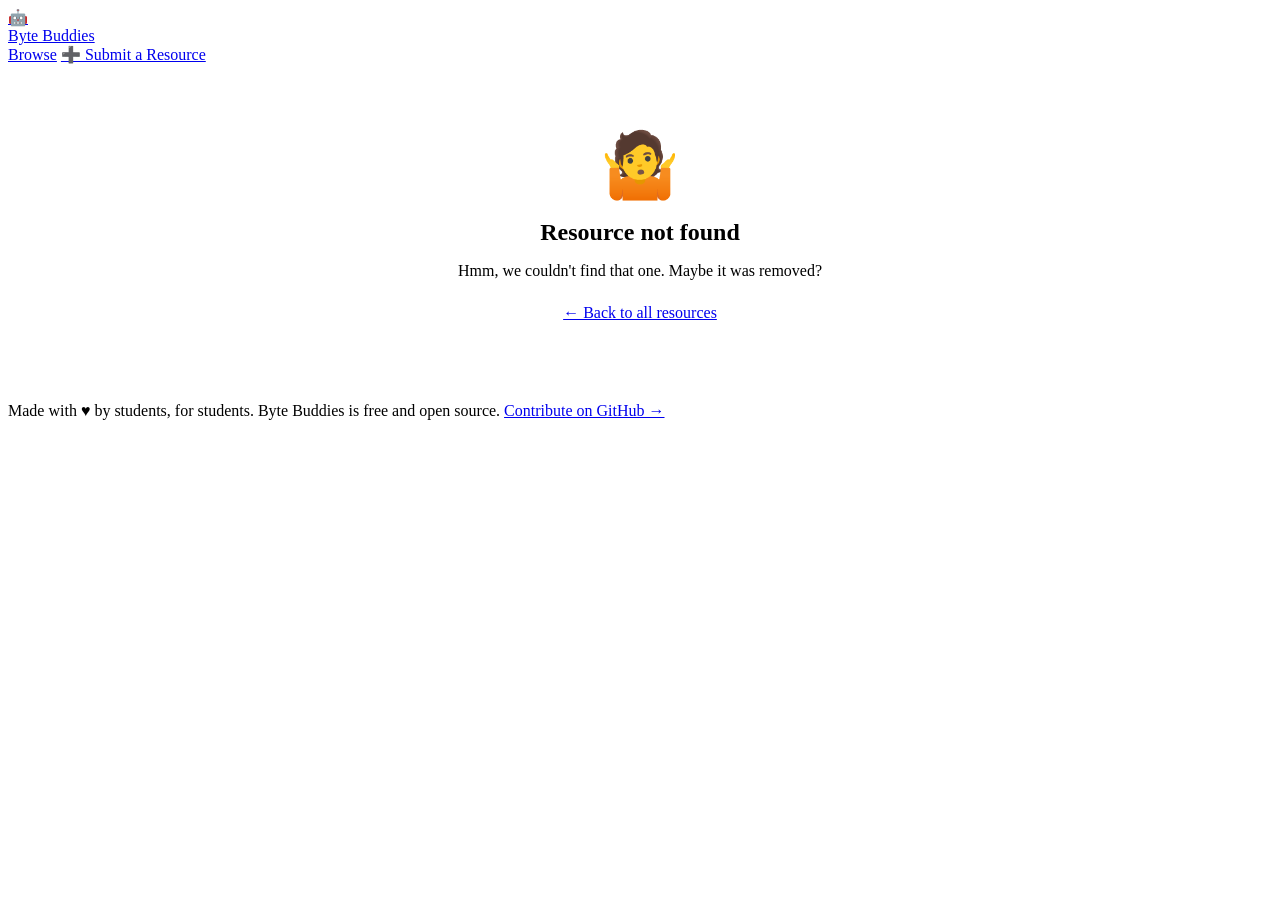
==== resource.html @ 86cb073c "Modifying Title and Contributor js tag Title -> Name Contributor_name -> nick_name" ====
<!DOCTYPE html>
<html lang="en">
<head>
  <meta charset="UTF-8" />
  <meta name="viewport" content="width=device-width, initial-scale=1.0" />
  <title>Resource — Byte Buddies</title>
  <meta name="description" content="View a free computer science resource from Byte Buddies." />
  <link rel="stylesheet" href="css/style.css" />
  <link rel="icon" type="image/svg+xml" href="data:image/svg+xml,<svg xmlns='http://www.w3.org/2000/svg' viewBox='0 0 100 100'><text y='.9em' font-size='90'>🤖</text></svg>" />
</head>
<body>

<!-- ── Nav ──────────────────────────────────────────────── -->
<nav class="nav">
  <a href="index.html" class="nav-logo">
    <div class="logo-icon">🤖</div>
    Byte Buddies
  </a>
  <div class="nav-links">
    <a href="index.html" class="nav-link">Browse</a>
    <a href="submit.html" class="nav-btn">➕ Submit a Resource</a>
  </div>
</nav>

<!-- ── Detail page ──────────────────────────────────────── -->
<main class="detail-page" id="detail-root">
  <!-- Populated by JS below -->
  <div id="loading" style="text-align:center; padding:4rem 0;">
    <div style="font-size:3rem; margin-bottom:1rem;">⏳</div>
    <p style="font-weight:700; color:var(--ink-light);">Loading resource…</p>
  </div>
</main>

<footer>
  <p>Made with <span class="footer-heart">♥</span> by students, for students. Byte Buddies is free and open source. 
  <a href="https://github.com/jessica-yauney/Byte-Buddies" target="_blank">Contribute on GitHub →</a></p>
</footer>

<script src="js/resources-data.js"></script>
<script>
  const params = new URLSearchParams(window.location.search);
  const id     = params.get("id");
  const root   = document.getElementById("detail-root");

  const resource = RESOURCES.find(r => r.id === id);

  if (!resource) {
    root.innerHTML = `
      <div style="text-align:center; padding:4rem 0;">
        <div style="font-size:4rem; margin-bottom:1rem;">🤷</div>
        <h1 style="font-family:var(--font-mono); font-size:1.5rem; margin-bottom:0.75rem;">Resource not found</h1>
        <p style="color:var(--ink-light); margin-bottom:1.5rem;">Hmm, we couldn't find that one. Maybe it was removed?</p>
        <a href="index.html" class="btn-primary">← Back to all resources</a>
      </div>`;
    document.title = "Not Found — Byte Buddies";
  } else {
    document.title = `${resource.name} — Byte Buddies`;

    const typeLabel = { video: "Video", pdf: "PDF", doc: "Document", link: "Link" }[resource.resource_type] || resource.resource_type;
    const typeIcon  = TYPE_ICONS[resource.resource_type] || "🔗";
    const fmtIcon   = FORMAT_ICONS[resource.format] || "📚";
    const fmtLabel  = FORMAT_LABELS[resource.format] || resource.format;
    const initials  = resource.nick_name.split(" ").map(n=>n[0]).join("").substring(0,2).toUpperCase();

    const tagsHTML = resource.tags.map(tag =>
      `<span class="tag" style="background:${getTagColor(tag)}">${tag}</span>`
    ).join("");

    let actionHTML;
    if (resource.resource_type === "video") {
      // Try to embed YouTube
      let videoId = null;
      try {
        const u = new URL(resource.url);
        if (u.hostname.includes("youtube.com")) videoId = u.searchParams.get("v");
        else if (u.hostname.includes("youtu.be")) videoId = u.pathname.slice(1);
      } catch(e){}

      if (videoId) {
        actionHTML = `
          <div style="border:3px solid var(--ink); border-radius:var(--radius); overflow:hidden; box-shadow:var(--shadow); margin-bottom:1.5rem;">
            <iframe width="100%" height="400" src="https://www.youtube.com/embed/${videoId}"
              title="${resource.name}" frameborder="0"
              allow="accelerometer; autoplay; clipboard-write; encrypted-media; gyroscope; picture-in-picture"
              allowfullscreen style="display:block;"></iframe>
          </div>
          <div class="detail-action">
            <a href="${resource.url}" target="_blank" rel="noopener" class="btn-primary">▶️ Open on YouTube →</a>
          </div>`;
      } else {
        actionHTML = `<div class="detail-action"><a href="${resource.url}" target="_blank" rel="noopener" class="btn-primary">▶️ Watch Video →</a></div>`;
      }
    } else if (resource.resource_type === "pdf" || resource.resource_type === "doc") {
      actionHTML = `<div class="detail-action"><a href="${resource.url}" download class="btn-primary">⬇️ Download ${typeLabel} →</a></div>`;
    } else {
      actionHTML = `<div class="detail-action"><a href="${resource.url}" target="_blank" rel="noopener" class="btn-primary">🔗 Open Resource →</a></div>`;
    }

    root.innerHTML = `
      <a href="index.html" class="detail-back">← Back to all resources</a>

      <div class="detail-card">
        <div class="detail-header">
          <div class="detail-badges">
            <span class="card-format-badge format-${resource.format}">${fmtIcon} ${fmtLabel}</span>
            <span class="card-format-badge" style="background:#f0f0f0;">${typeIcon} ${typeLabel}</span>
            <span class="grade-badge">${resource.grade_level}</span>
          </div>
          <h1 class="detail-title">${resource.name}</h1>
          <div class="detail-meta">
            <div class="detail-meta-item">
              <span>📅</span>
              <span>${new Date(resource.date_added).toLocaleDateString("en-US", {month:"long",day:"numeric"})}</span>
            </div>
          </div>
        </div>

        <div class="detail-body">
          <p class="detail-description">${resource.description}</p>

          <div class="detail-tags">${tagsHTML}</div>

          <div class="detail-contributor">
            <div class="contributor-avatar-lg">${initials}</div>
            <div>
              <div style="font-weight:800; font-size:0.95rem;">${resource.nick_name}</div>
              <div style="font-size:0.82rem; color:var(--ink-light); font-weight:600;">High School Contributor</div>
            </div>
          </div>

          ${actionHTML}
        </div>
      </div>

      <!-- More from same format -->
      <div style="margin-top:3rem;">
        <h2 class="section-title">📚 More resources like this</h2>
        <div id="similar-grid" style="display:grid; grid-template-columns: repeat(auto-fill, minmax(280px, 1fr)); gap:1.25rem; margin-top:1rem;"></div>
      </div>
    `;

    // Build similar resources
    const similar = RESOURCES.filter(r =>
      r.id !== resource.id && (
        r.format === resource.format ||
        r.tags.some(t => resource.tags.includes(t))
      )
    ).slice(0, 3);

    const sg = document.getElementById("similar-grid");
    similar.forEach(r => {
      const card = document.createElement("a");
      card.href = `resource.html?id=${r.id}`;
      card.className = "resource-card";
      card.style.textDecoration = "none";
      card.innerHTML = `
        <div class="card-header">
          <span class="card-format-badge format-${r.format}">${FORMAT_ICONS[r.format]} ${FORMAT_LABELS[r.format]}</span>
          <span class="card-type-icon">${TYPE_ICONS[r.resource_type]}</span>
        </div>
        <h3 class="card-title">${r.name}</h3>
        <p class="card-description">${r.description}</p>
        <div class="card-tags">${r.tags.slice(0,3).map(t=>`<span class="tag" style="background:${getTagColor(t)}">${t}</span>`).join("")}</div>
        <div class="card-footer">
          <div class="contributor">
            <span class="contributor-avatar">${r.nick_name.split(" ").map(n=>n[0]).join("").substring(0,2)}</span>
            <span class="contributor-name">${r.nick_name}</span>
          </div>
          <span class="grade-badge">${r.grade_level}</span>
        </div>
      `;
      sg.appendChild(card);
    });

    if (similar.length === 0) {
      sg.innerHTML = `<p style="color:var(--ink-light); font-weight:600; grid-column:1/-1;">More resources coming soon!</p>`;
    }
  }
</script>
</body>
</html>
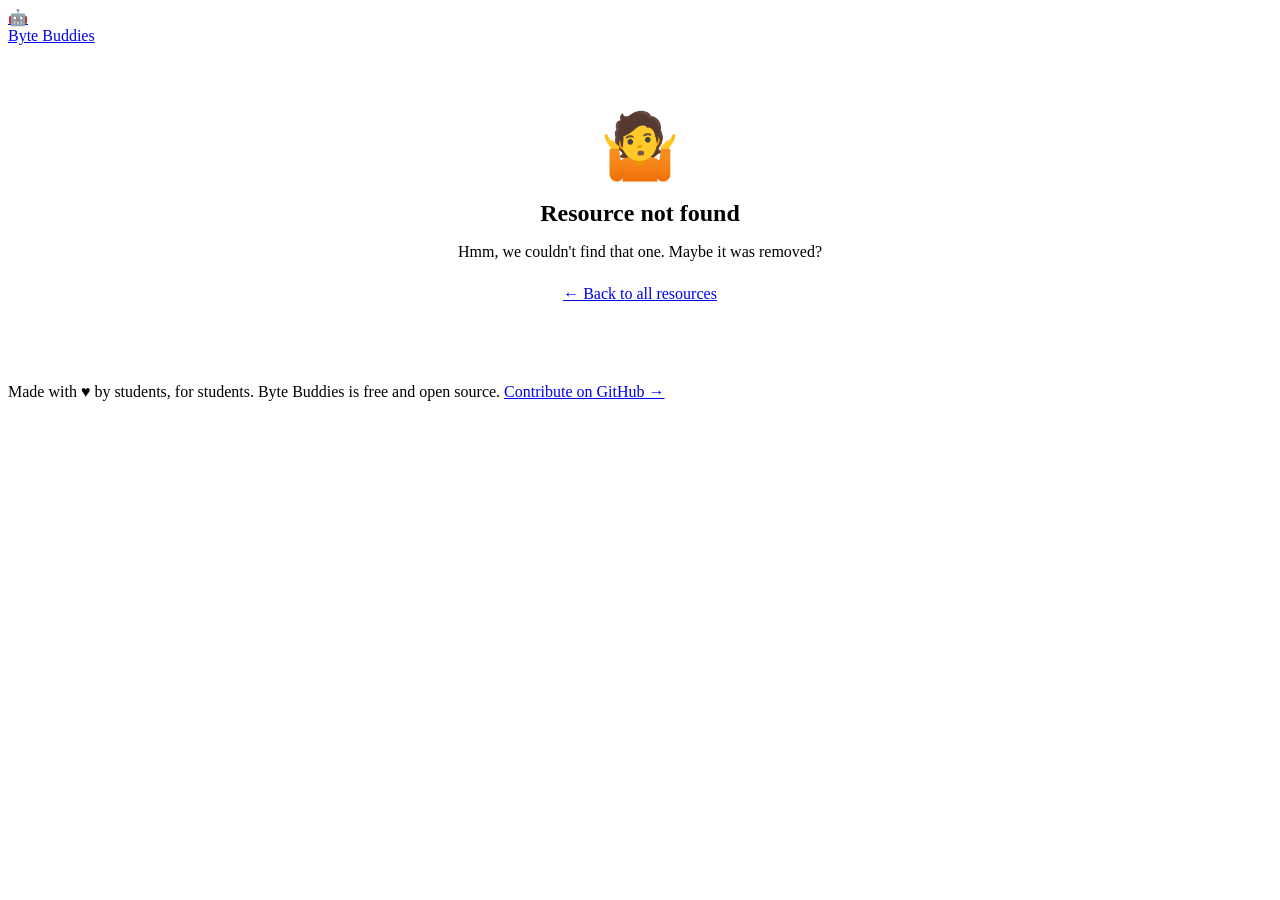
==== commit da12e588: "Front end" ====
--- a/resource.html
+++ b/resource.html
@@ -16,10 +16,6 @@
     <div class="logo-icon">🤖</div>
     Byte Buddies
   </a>
-  <div class="nav-links">
-    <a href="index.html" class="nav-link">Browse</a>
-    <a href="submit.html" class="nav-btn">➕ Submit a Resource</a>
-  </div>
 </nav>
 
 <!-- ── Detail page ──────────────────────────────────────── -->
@@ -54,13 +50,13 @@
       </div>`;
     document.title = "Not Found — Byte Buddies";
   } else {
-    document.title = `${resource.name} — Byte Buddies`;
+    document.title = `${resource.title} — Byte Buddies`;
 
     const typeLabel = { video: "Video", pdf: "PDF", doc: "Document", link: "Link" }[resource.resource_type] || resource.resource_type;
     const typeIcon  = TYPE_ICONS[resource.resource_type] || "🔗";
     const fmtIcon   = FORMAT_ICONS[resource.format] || "📚";
     const fmtLabel  = FORMAT_LABELS[resource.format] || resource.format;
-    const initials  = resource.nick_name.split(" ").map(n=>n[0]).join("").substring(0,2).toUpperCase();
+    const initials  = resource.contributor_name.split(" ").map(n=>n[0]).join("").substring(0,2).toUpperCase();
 
     const tagsHTML = resource.tags.map(tag =>
       `<span class="tag" style="background:${getTagColor(tag)}">${tag}</span>`
@@ -80,7 +76,7 @@
         actionHTML = `
           <div style="border:3px solid var(--ink); border-radius:var(--radius); overflow:hidden; box-shadow:var(--shadow); margin-bottom:1.5rem;">
             <iframe width="100%" height="400" src="https://www.youtube.com/embed/${videoId}"
-              title="${resource.name}" frameborder="0"
+              title="${resource.title}" frameborder="0"
               allow="accelerometer; autoplay; clipboard-write; encrypted-media; gyroscope; picture-in-picture"
               allowfullscreen style="display:block;"></iframe>
           </div>
@@ -106,11 +102,11 @@
             <span class="card-format-badge" style="background:#f0f0f0;">${typeIcon} ${typeLabel}</span>
             <span class="grade-badge">${resource.grade_level}</span>
           </div>
-          <h1 class="detail-title">${resource.name}</h1>
+          <h1 class="detail-title">${resource.title}</h1>
           <div class="detail-meta">
             <div class="detail-meta-item">
               <span>📅</span>
-              <span>${new Date(resource.date_added).toLocaleDateString("en-US", {month:"long",day:"numeric"})}</span>
+              <span>${new Date(resource.date_added).toLocaleDateString("en-US", {year:"numeric",month:"long",day:"numeric"})}</span>
             </div>
           </div>
         </div>
@@ -123,7 +119,7 @@
           <div class="detail-contributor">
             <div class="contributor-avatar-lg">${initials}</div>
             <div>
-              <div style="font-weight:800; font-size:0.95rem;">${resource.nick_name}</div>
+              <div style="font-weight:800; font-size:0.95rem;">${resource.contributor_name}</div>
               <div style="font-size:0.82rem; color:var(--ink-light); font-weight:600;">High School Contributor</div>
             </div>
           </div>
@@ -158,13 +154,13 @@
           <span class="card-format-badge format-${r.format}">${FORMAT_ICONS[r.format]} ${FORMAT_LABELS[r.format]}</span>
           <span class="card-type-icon">${TYPE_ICONS[r.resource_type]}</span>
         </div>
-        <h3 class="card-title">${r.name}</h3>
+        <h3 class="card-title">${r.title}</h3>
         <p class="card-description">${r.description}</p>
         <div class="card-tags">${r.tags.slice(0,3).map(t=>`<span class="tag" style="background:${getTagColor(t)}">${t}</span>`).join("")}</div>
         <div class="card-footer">
           <div class="contributor">
-            <span class="contributor-avatar">${r.nick_name.split(" ").map(n=>n[0]).join("").substring(0,2)}</span>
-            <span class="contributor-name">${r.nick_name}</span>
+            <span class="contributor-avatar">${r.contributor_name.split(" ").map(n=>n[0]).join("").substring(0,2)}</span>
+            <span class="contributor-name">${r.contributor_name}</span>
           </div>
           <span class="grade-badge">${r.grade_level}</span>
         </div>
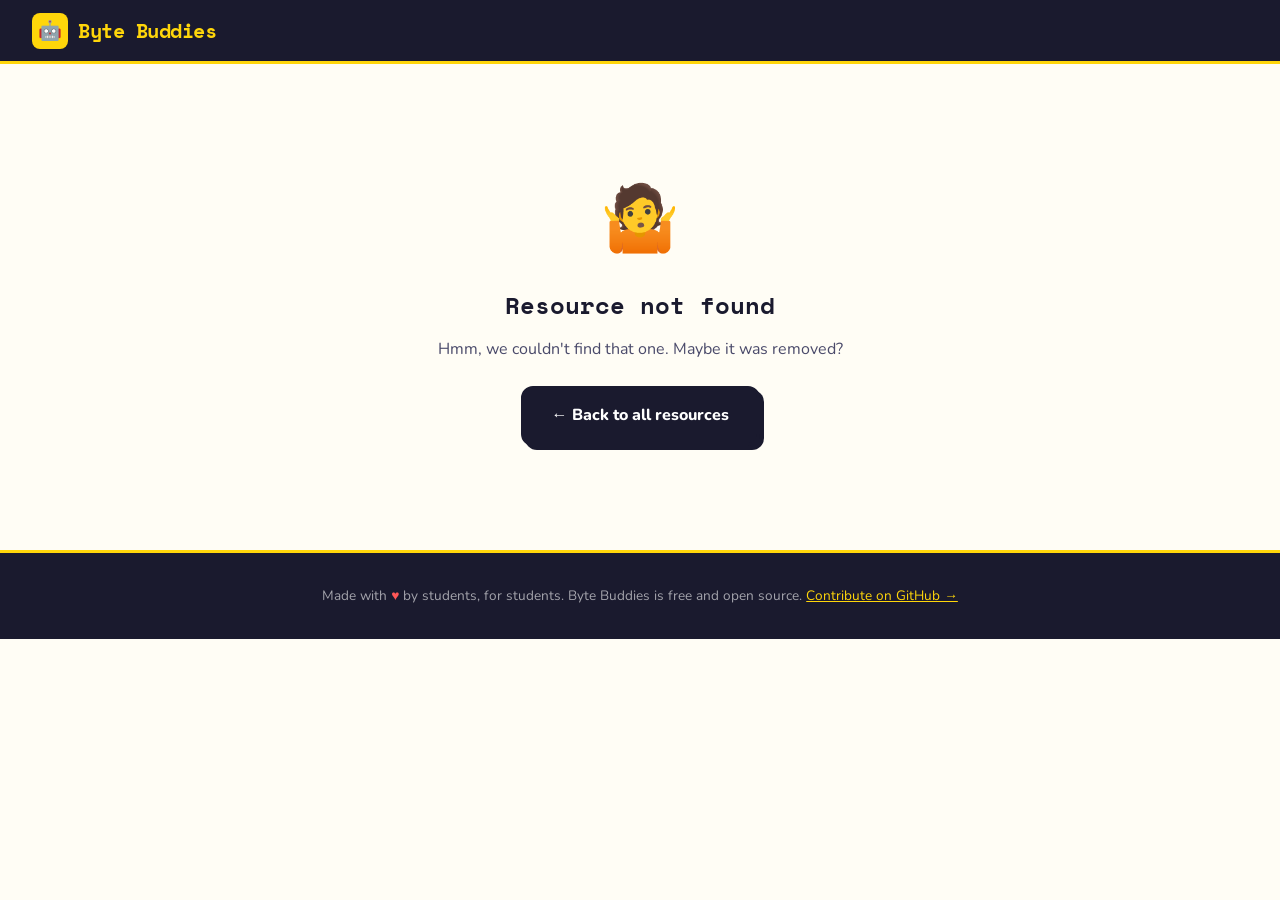
==== commit 9f0715c4: "Changed format to siblings" ====
--- a/resource.html
+++ b/resource.html
@@ -50,13 +50,13 @@
       </div>`;
     document.title = "Not Found — Byte Buddies";
   } else {
-    document.title = `${resource.title} — Byte Buddies`;
+    document.title = `${resource.name} — Byte Buddies`;
 
     const typeLabel = { video: "Video", pdf: "PDF", doc: "Document", link: "Link" }[resource.resource_type] || resource.resource_type;
     const typeIcon  = TYPE_ICONS[resource.resource_type] || "🔗";
-    const fmtIcon   = FORMAT_ICONS[resource.format] || "📚";
-    const fmtLabel  = FORMAT_LABELS[resource.format] || resource.format;
-    const initials  = resource.contributor_name.split(" ").map(n=>n[0]).join("").substring(0,2).toUpperCase();
+    const siblingIcon  = SIBLING_ICONS[resource.sibling] || "📚";
+    const siblingLabel = SIBLING_LABELS[resource.sibling] || resource.sibling;
+    const initials  = resource.nick_name.split(" ").map(n=>n[0]).join("").substring(0,2).toUpperCase();
 
     const tagsHTML = resource.tags.map(tag =>
       `<span class="tag" style="background:${getTagColor(tag)}">${tag}</span>`
@@ -76,7 +76,7 @@
         actionHTML = `
           <div style="border:3px solid var(--ink); border-radius:var(--radius); overflow:hidden; box-shadow:var(--shadow); margin-bottom:1.5rem;">
             <iframe width="100%" height="400" src="https://www.youtube.com/embed/${videoId}"
-              title="${resource.title}" frameborder="0"
+              title="${resource.name}" frameborder="0"
               allow="accelerometer; autoplay; clipboard-write; encrypted-media; gyroscope; picture-in-picture"
               allowfullscreen style="display:block;"></iframe>
           </div>
@@ -98,29 +98,40 @@
       <div class="detail-card">
         <div class="detail-header">
           <div class="detail-badges">
-            <span class="card-format-badge format-${resource.format}">${fmtIcon} ${fmtLabel}</span>
-            <span class="card-format-badge" style="background:#f0f0f0;">${typeIcon} ${typeLabel}</span>
+            <span class="card-sibling-badge sibling-${resource.sibling}">${siblingIcon} ${siblingLabel}</span>
+            <span class="card-type-badge" style="background:#f0f0f0;">${typeIcon} ${typeLabel}</span>
             <span class="grade-badge">${resource.grade_level}</span>
           </div>
-          <h1 class="detail-title">${resource.title}</h1>
+          <h1 class="detail-title">${resource.name}</h1>
           <div class="detail-meta">
             <div class="detail-meta-item">
               <span>📅</span>
-              <span>${new Date(resource.date_added).toLocaleDateString("en-US", {year:"numeric",month:"long",day:"numeric"})}</span>
+              <span>${new Date(resource.birth_date).toLocaleDateString("en-US", {month:"long",day:"numeric"})}</span>
             </div>
           </div>
         </div>
 
         <div class="detail-body">
-          <p class="detail-description">${resource.description}</p>
+          <p class="detail-description">${resource.fun_facts}</p>
 
           <div class="detail-tags">${tagsHTML}</div>
 
           <div class="detail-contributor">
             <div class="contributor-avatar-lg">${initials}</div>
             <div>
-              <div style="font-weight:800; font-size:0.95rem;">${resource.contributor_name}</div>
-              <div style="font-size:0.82rem; color:var(--ink-light); font-weight:600;">High School Contributor</div>
+              <div style="font-weight:800; font-size:0.95rem;">${resource.nick_name}</div>
+              <div style="font-size:0.82rem; color:var(--ink-light); font-weight:600;" id = "major-college">Future ${resource.major} Major @ ${resource.college}</div>
+              <!--
+                <script>
+                
+                const div = document.getElementById("major-college");
+                if (${resource.grade_level} === "Teacher") {
+                  div.innerHTML = "${resource.major} Major @ ${resource.college}";
+                } else {
+                  div.innerHTML = "Future ${resource.major} Major @ ${resource.college}";
+                }
+                </script>
+              -->
             </div>
           </div>
 
@@ -128,7 +139,7 @@
         </div>
       </div>
 
-      <!-- More from same format -->
+      <!-- More from same sibling -->
       <div style="margin-top:3rem;">
         <h2 class="section-title">📚 More resources like this</h2>
         <div id="similar-grid" style="display:grid; grid-template-columns: repeat(auto-fill, minmax(280px, 1fr)); gap:1.25rem; margin-top:1rem;"></div>
@@ -138,7 +149,7 @@
     // Build similar resources
     const similar = RESOURCES.filter(r =>
       r.id !== resource.id && (
-        r.format === resource.format ||
+        r.sibling === resource.sibling ||
         r.tags.some(t => resource.tags.includes(t))
       )
     ).slice(0, 3);
@@ -151,16 +162,16 @@
       card.style.textDecoration = "none";
       card.innerHTML = `
         <div class="card-header">
-          <span class="card-format-badge format-${r.format}">${FORMAT_ICONS[r.format]} ${FORMAT_LABELS[r.format]}</span>
+          <span class="card-sibling-badge sibling-${r.sibling}">${SIBLING_ICONS[r.sibling]} ${SIBLING_LABELS[r.sibling]}</span>
           <span class="card-type-icon">${TYPE_ICONS[r.resource_type]}</span>
         </div>
-        <h3 class="card-title">${r.title}</h3>
-        <p class="card-description">${r.description}</p>
+        <h3 class="card-title">${r.name}</h3>
+        <p class="card-description">${r.fun_facts}</p>
         <div class="card-tags">${r.tags.slice(0,3).map(t=>`<span class="tag" style="background:${getTagColor(t)}">${t}</span>`).join("")}</div>
         <div class="card-footer">
           <div class="contributor">
-            <span class="contributor-avatar">${r.contributor_name.split(" ").map(n=>n[0]).join("").substring(0,2)}</span>
-            <span class="contributor-name">${r.contributor_name}</span>
+            <span class="contributor-avatar">${r.nick_name.split(" ").map(n=>n[0]).join("").substring(0,2)}</span>
+            <span class="contributor-name">${r.nick_name}</span>
           </div>
           <span class="grade-badge">${r.grade_level}</span>
         </div>
--- a/css/style.css
+++ b/css/style.css
@@ -0,0 +1,888 @@
+/* ============================================================
+   Byte Buddies — Stylesheet
+   Aesthetic: Playful retro-tech with chunky shapes, bold colors
+   and pixel-inspired accents — fun for kids, cool for teens
+============================================================ */
+
+@import url('https://fonts.googleapis.com/css2?family=Nunito:wght@400;600;700;800;900&family=Space+Mono:wght@400;700&display=swap');
+
+/* ── Variables ───────────────────────────────────────────── */
+:root {
+  --bg:          #FFFDF5;
+  --bg2:         #FFF8E7;
+  --ink:         #1A1A2E;
+  --ink-light:   #4A4A6A;
+  --accent1:     #FF5757;   /* coral-red */
+  --accent2:     #FFD60A;   /* electric yellow */
+  --accent3:     #2EC4B6;   /* teal */
+  --accent4:     #9B5DE5;   /* purple */
+  --accent5:     #00BBF9;   /* sky blue */
+  --card-bg:     #FFFFFF;
+  --border:      #1A1A2E;
+  --shadow:      4px 4px 0px #1A1A2E;
+  --shadow-lg:   6px 6px 0px #1A1A2E;
+  --shadow-hover:8px 8px 0px #1A1A2E;
+  --radius:      12px;
+  --radius-lg:   20px;
+  --font-body:   'Nunito', sans-serif;
+  --font-mono:   'Space Mono', monospace;
+}
+
+/* ── Reset ───────────────────────────────────────────────── */
+*, *::before, *::after { box-sizing: border-box; margin: 0; padding: 0; }
+html { scroll-behavior: smooth; }
+body {
+  font-family: var(--font-body);
+  background: var(--bg);
+  color: var(--ink);
+  line-height: 1.6;
+  overflow-x: hidden;
+}
+
+/* ── Scrollbar ───────────────────────────────────────────── */
+::-webkit-scrollbar { width: 10px; }
+::-webkit-scrollbar-track { background: var(--bg2); }
+::-webkit-scrollbar-thumb { background: var(--ink); border-radius: 999px; border: 2px solid var(--bg2); }
+
+/* ── Nav ─────────────────────────────────────────────────── */
+.nav {
+  position: sticky;
+  top: 0;
+  z-index: 100;
+  background: var(--ink);
+  border-bottom: 3px solid var(--accent2);
+  padding: 0 2rem;
+  display: flex;
+  align-items: center;
+  justify-content: space-between;
+  height: 64px;
+}
+
+.nav-logo {
+  display: flex;
+  align-items: center;
+  gap: 10px;
+  text-decoration: none;
+  color: var(--accent2);
+  font-family: var(--font-mono);
+  font-weight: 700;
+  font-size: 1.25rem;
+  letter-spacing: -0.5px;
+}
+
+.nav-logo .logo-icon {
+  width: 36px;
+  height: 36px;
+  background: var(--accent2);
+  border-radius: 8px;
+  display: flex;
+  align-items: center;
+  justify-content: center;
+  font-size: 1.2rem;
+  flex-shrink: 0;
+}
+
+.nav-links {
+  display: flex;
+  align-items: center;
+  gap: 0.5rem;
+}
+
+.nav-link {
+  color: #ffffff99;
+  text-decoration: none;
+  font-weight: 700;
+  font-size: 0.9rem;
+  padding: 6px 14px;
+  border-radius: 8px;
+  transition: all 0.15s;
+  letter-spacing: 0.2px;
+}
+
+.nav-link:hover, .nav-link.active { color: var(--accent2); background: #ffffff15; }
+
+.nav-btn {
+  background: var(--accent1);
+  color: white;
+  text-decoration: none;
+  font-weight: 800;
+  font-size: 0.85rem;
+  padding: 8px 18px;
+  border-radius: 8px;
+  border: 2px solid #ffffff30;
+  transition: all 0.15s;
+  letter-spacing: 0.2px;
+}
+
+.nav-btn:hover { background: #FF3333; transform: translateY(-1px); }
+
+/* ── Hero ────────────────────────────────────────────────── */
+.hero {
+  background: var(--ink);
+  color: white;
+  padding: 5rem 2rem 4rem;
+  text-align: center;
+  position: relative;
+  overflow: hidden;
+}
+
+.hero::before {
+  content: "";
+  position: absolute;
+  inset: 0;
+  background:
+    radial-gradient(circle at 20% 50%, #9B5DE520 0%, transparent 50%),
+    radial-gradient(circle at 80% 20%, #2EC4B620 0%, transparent 50%),
+    radial-gradient(circle at 60% 80%, #FF575720 0%, transparent 40%);
+}
+
+.hero-eyebrow {
+  display: inline-flex;
+  align-items: center;
+  gap: 8px;
+  background: #ffffff15;
+  border: 1px solid #ffffff30;
+  color: var(--accent2);
+  font-family: var(--font-mono);
+  font-size: 0.8rem;
+  font-weight: 700;
+  padding: 5px 14px;
+  border-radius: 999px;
+  margin-bottom: 1.5rem;
+  letter-spacing: 1px;
+  text-transform: uppercase;
+  position: relative;
+}
+
+.hero-title {
+  font-family: var(--font-mono);
+  font-size: clamp(2.5rem, 7vw, 5rem);
+  font-weight: 700;
+  line-height: 1.1;
+  margin-bottom: 1.5rem;
+  position: relative;
+  opacity: 0;
+  transform: translateY(20px);
+  transition: all 0.6s cubic-bezier(0.175, 0.885, 0.32, 1.275);
+}
+
+.hero-title.loaded {
+  opacity: 1;
+  transform: translateY(0);
+}
+
+.hero-title .highlight {
+  color: var(--accent2);
+  position: relative;
+}
+
+.hero-desc {
+  font-size: 1.15rem;
+  color: #ffffffCC;
+  max-width: 560px;
+  margin: 0 auto 2.5rem;
+  font-weight: 600;
+  position: relative;
+}
+
+.hero-stats {
+  display: flex;
+  gap: 2rem;
+  justify-content: center;
+  flex-wrap: wrap;
+  position: relative;
+}
+
+.hero-stat {
+  display: flex;
+  flex-direction: column;
+  align-items: center;
+}
+
+.hero-stat .num {
+  font-family: var(--font-mono);
+  font-size: 2rem;
+  font-weight: 700;
+  color: var(--accent2);
+}
+
+.hero-stat .label {
+  font-size: 0.8rem;
+  color: #ffffff99;
+  font-weight: 700;
+  letter-spacing: 0.5px;
+  text-transform: uppercase;
+}
+
+/* ── Floating shapes ─────────────────────────────────────── */
+.hero-shapes {
+  position: absolute;
+  inset: 0;
+  pointer-events: none;
+  overflow: hidden;
+}
+
+.shape {
+  position: absolute;
+  border-radius: 4px;
+  opacity: 0.12;
+  animation: float 6s ease-in-out infinite;
+}
+.shape:nth-child(1) { width:60px; height:60px; background:var(--accent3); top:15%; left:5%; animation-delay:0s; }
+.shape:nth-child(2) { width:40px; height:40px; background:var(--accent1); top:60%; left:8%; animation-delay:-2s; border-radius: 50%; }
+.shape:nth-child(3) { width:80px; height:80px; background:var(--accent4); top:20%; right:6%; animation-delay:-4s; transform: rotate(30deg); }
+.shape:nth-child(4) { width:50px; height:50px; background:var(--accent2); top:70%; right:10%; animation-delay:-1s; }
+.shape:nth-child(5) { width:30px; height:30px; background:var(--accent5); top:40%; right:3%; animation-delay:-3s; border-radius:50%; }
+
+@keyframes float {
+  0%, 100% { transform: translateY(0) rotate(0deg); }
+  50% { transform: translateY(-18px) rotate(5deg); }
+}
+
+/* ── Search section ──────────────────────────────────────── */
+.search-section {
+  background: var(--bg2);
+  border-bottom: 3px solid var(--ink);
+  padding: 2rem;
+  position: sticky;
+  top: 64px;
+  z-index: 50;
+}
+
+.search-wrapper {
+  max-width: 760px;
+  margin: 0 auto;
+  position: relative;
+}
+
+.search-input-wrap {
+  position: relative;
+  display: flex;
+  align-items: center;
+}
+
+.search-icon {
+  position: absolute;
+  left: 18px;
+  font-size: 1.2rem;
+  z-index: 1;
+  pointer-events: none;
+}
+
+#search-input {
+  width: 100%;
+  padding: 16px 52px 16px 52px;
+  font-family: var(--font-body);
+  font-size: 1.05rem;
+  font-weight: 700;
+  background: white;
+  border: 3px solid var(--ink);
+  border-radius: var(--radius);
+  box-shadow: var(--shadow);
+  outline: none;
+  transition: box-shadow 0.15s, transform 0.15s;
+  color: var(--ink);
+}
+
+#search-input:focus {
+  box-shadow: var(--shadow-hover);
+  transform: translate(-2px, -2px);
+}
+
+#search-input::placeholder { color: #AAA; font-weight: 600; }
+
+#clear-search {
+  position: absolute;
+  right: 16px;
+  background: var(--ink);
+  color: white;
+  border: none;
+  width: 28px;
+  height: 28px;
+  border-radius: 50%;
+  cursor: pointer;
+  display: none;
+  align-items: center;
+  justify-content: center;
+  font-size: 0.9rem;
+  font-weight: 800;
+  transition: background 0.1s;
+}
+#clear-search:hover { background: var(--accent1); }
+
+/* ── Filter section ──────────────────────────────────────── */
+.filter-section {
+  padding: 1.5rem 2rem;
+  border-bottom: 2px solid #1A1A2E20;
+  background: var(--bg);
+  max-width: 1400px;
+  margin: 0 auto;
+}
+
+.filter-row {
+  display: flex;
+  flex-wrap: wrap;
+  align-items: flex-start;
+  gap: 1rem;
+  margin-bottom: 0.75rem;
+}
+
+.filter-row:last-child { margin-bottom: 0; }
+
+.filter-label {
+  font-family: var(--font-mono);
+  font-size: 0.75rem;
+  font-weight: 700;
+  color: var(--ink-light);
+  text-transform: uppercase;
+  letter-spacing: 1px;
+  margin-top: 6px;
+  white-space: nowrap;
+  min-width: 60px;
+}
+
+.filter-chips {
+  display: flex;
+  flex-wrap: wrap;
+  gap: 8px;
+}
+
+.filter-chip-btn {
+  background: white;
+  border: 2px solid var(--ink);
+  color: var(--ink);
+  font-family: var(--font-body);
+  font-weight: 700;
+  font-size: 0.8rem;
+  padding: 5px 14px;
+  border-radius: 999px;
+  cursor: pointer;
+  box-shadow: 2px 2px 0 var(--ink);
+  transition: all 0.1s;
+}
+
+.filter-chip-btn:hover {
+  transform: translate(-1px, -1px);
+  box-shadow: 3px 3px 0 var(--ink);
+}
+
+.filter-chip-btn.active {
+  background: var(--ink);
+  color: white;
+  transform: translate(-1px, -1px);
+  box-shadow: 3px 3px 0 var(--accent2);
+}
+
+.sibling-btn.active[data-sibling="only-child"] { background: var(--accent4); }
+.sibling-btn.active[data-sibling="youngest"]   { background: var(--accent3); }
+.sibling-btn.active[data-sibling="middle"]     { background: var(--accent1); }
+.sibling-btn.active[data-sibling="oldest"]     { background: var(--accent5); }
+.type-btn.active   { background: var(--accent5); }
+.grade-btn.active  { background: var(--accent2); color: var(--ink); }
+
+#filter-tags {
+  display: flex;
+  flex-wrap: wrap;
+  gap: 6px;
+}
+
+.tag-filter-btn {
+  background: var(--tag-bg, #eee);
+  border: 2px solid var(--ink);
+  color: var(--ink);
+  font-family: var(--font-body);
+  font-weight: 700;
+  font-size: 0.75rem;
+  padding: 4px 12px;
+  border-radius: 999px;
+  cursor: pointer;
+  box-shadow: 2px 2px 0 var(--ink);
+  transition: all 0.1s;
+  opacity: 0.7;
+}
+
+.tag-filter-btn:hover { opacity: 1; transform: translate(-1px, -1px); box-shadow: 3px 3px 0 var(--ink); }
+.tag-filter-btn.active { opacity: 1; transform: translate(-1px, -1px); box-shadow: 3px 3px 0 var(--ink); filter: brightness(0.9); }
+
+.filter-meta-row {
+  display: flex;
+  justify-content: space-between;
+  align-items: center;
+  max-width: 1400px;
+  margin: 0.75rem auto 0;
+  padding: 0 2rem;
+  flex-wrap: wrap;
+  gap: 0.5rem;
+}
+
+#results-count {
+  font-family: var(--font-mono);
+  font-size: 0.85rem;
+  color: var(--ink-light);
+  font-weight: 700;
+}
+
+#clear-all-filters {
+  background: none;
+  border: none;
+  color: var(--accent1);
+  font-family: var(--font-body);
+  font-weight: 700;
+  font-size: 0.85rem;
+  cursor: pointer;
+  text-decoration: underline;
+  padding: 0;
+}
+#clear-all-filters:hover { color: #cc0000; }
+
+/* ── Results grid ────────────────────────────────────────── */
+.results-section {
+  max-width: 1400px;
+  margin: 0 auto;
+  padding: 2rem;
+}
+
+#results-grid {
+  display: grid;
+  grid-template-columns: repeat(auto-fill, minmax(300px, 1fr));
+  gap: 1.5rem;
+}
+
+/* ── Resource card ───────────────────────────────────────── */
+.resource-card {
+  background: var(--card-bg);
+  border: 3px solid var(--ink);
+  border-radius: var(--radius-lg);
+  padding: 1.5rem;
+  box-shadow: var(--shadow-lg);
+  cursor: pointer;
+  transition: transform 0.15s, box-shadow 0.15s;
+  position: relative;
+  display: flex;
+  flex-direction: column;
+  gap: 0.75rem;
+  animation: cardIn 0.4s ease both;
+}
+
+@keyframes cardIn {
+  from { opacity: 0; transform: translateY(16px); }
+  to   { opacity: 1; transform: translateY(0); }
+}
+
+.resource-card:hover {
+  transform: translate(-3px, -3px);
+  box-shadow: var(--shadow-hover);
+}
+
+.card-header {
+  display: flex;
+  justify-content: space-between;
+  align-items: center;
+}
+
+.card-sibling-badge,
+.card-type-badge {
+  font-size: 0.75rem;
+  font-weight: 800;
+  padding: 4px 10px;
+  border-radius: 999px;
+  border: 2px solid var(--ink);
+  text-transform: uppercase;
+  letter-spacing: 0.5px;
+}
+
+.sibling-only-child { background: #E8D5FF; }
+.sibling-youngest   { background: #CCFFF8; }
+.sibling-middle     { background: #FFDFDF; }
+.sibling-oldest     { background: #FFF0B3; }
+
+.card-type-icon { font-size: 1.4rem; }
+
+.card-title {
+  font-size: 1rem;
+  font-weight: 800;
+  line-height: 1.3;
+  color: var(--ink);
+  flex: 0;
+}
+
+.card-description {
+  font-size: 0.88rem;
+  color: var(--ink-light);
+  line-height: 1.55;
+  display: -webkit-box;
+  -webkit-line-clamp: 3;
+  -webkit-box-orient: vertical;
+  overflow: hidden;
+  flex: 1;
+}
+
+.card-tags {
+  display: flex;
+  flex-wrap: wrap;
+  gap: 5px;
+}
+
+.tag {
+  font-size: 0.72rem;
+  font-weight: 700;
+  padding: 3px 9px;
+  border-radius: 999px;
+  border: 1.5px solid var(--ink);
+  color: var(--ink);
+}
+
+.card-footer {
+  display: flex;
+  align-items: center;
+  justify-content: space-between;
+  padding-top: 0.5rem;
+  border-top: 2px solid #f0f0f0;
+}
+
+.contributor {
+  display: flex;
+  align-items: center;
+  gap: 8px;
+}
+
+.contributor-avatar {
+  width: 30px;
+  height: 30px;
+  background: var(--ink);
+  color: var(--accent2);
+  border-radius: 50%;
+  display: flex;
+  align-items: center;
+  justify-content: center;
+  font-family: var(--font-mono);
+  font-size: 0.65rem;
+  font-weight: 700;
+  flex-shrink: 0;
+}
+
+.contributor-name {
+  font-size: 0.8rem;
+  font-weight: 700;
+  color: var(--ink-light);
+}
+
+.grade-badge {
+  background: var(--accent2);
+  color: var(--ink);
+  font-size: 0.72rem;
+  font-weight: 800;
+  padding: 3px 10px;
+  border-radius: 999px;
+  border: 2px solid var(--ink);
+}
+
+.card-link {
+  display: flex;
+  align-items: center;
+  justify-content: center;
+  background: var(--ink);
+  color: white;
+  text-decoration: none;
+  font-weight: 800;
+  font-size: 0.85rem;
+  padding: 10px;
+  border-radius: var(--radius);
+  transition: background 0.15s;
+  margin-top: 0.25rem;
+}
+
+.card-link:hover { background: var(--accent1); }
+
+/* ── No results ──────────────────────────────────────────── */
+#no-results {
+  display: none;
+  flex-direction: column;
+  align-items: center;
+  padding: 4rem 2rem;
+  text-align: center;
+  gap: 1rem;
+}
+
+.no-results-icon { font-size: 4rem; }
+#no-results h3 { font-size: 1.4rem; font-weight: 800; }
+#no-results p  { color: var(--ink-light); font-size: 0.95rem; max-width: 400px; }
+
+/* ── Section titles ──────────────────────────────────────── */
+.section-title {
+  font-family: var(--font-mono);
+  font-size: 1.5rem;
+  font-weight: 700;
+  margin-bottom: 0.25rem;
+  display: flex;
+  align-items: center;
+  gap: 0.5rem;
+}
+
+/* ── How It Works strip ──────────────────────────────────── */
+.how-strip {
+  background: var(--ink);
+  color: white;
+  padding: 3rem 2rem;
+  text-align: center;
+}
+
+.how-strip h2 {
+  font-family: var(--font-mono);
+  font-size: 1.5rem;
+  margin-bottom: 2rem;
+  color: var(--accent2);
+}
+
+.how-steps {
+  display: flex;
+  gap: 2rem;
+  justify-content: center;
+  flex-wrap: wrap;
+  max-width: 900px;
+  margin: 0 auto;
+}
+
+.how-step {
+  flex: 1;
+  min-width: 180px;
+  max-width: 220px;
+}
+
+.how-step .step-num {
+  width: 52px;
+  height: 52px;
+  background: var(--accent2);
+  color: var(--ink);
+  border-radius: 12px;
+  display: flex;
+  align-items: center;
+  justify-content: center;
+  font-family: var(--font-mono);
+  font-size: 1.4rem;
+  font-weight: 700;
+  margin: 0 auto 1rem;
+  border: 3px solid white;
+}
+
+.how-step h3 { font-size: 0.95rem; font-weight: 800; margin-bottom: 0.4rem; }
+.how-step p  { font-size: 0.82rem; color: #ffffff99; }
+
+/* ── Submit CTA ──────────────────────────────────────────── */
+.submit-cta {
+  background: var(--accent3);
+  border: 3px solid var(--ink);
+  border-radius: var(--radius-lg);
+  padding: 2.5rem;
+  text-align: center;
+  box-shadow: var(--shadow-lg);
+  max-width: 600px;
+  margin: 3rem auto;
+}
+
+.submit-cta h2 {
+  font-family: var(--font-mono);
+  font-size: 1.5rem;
+  margin-bottom: 0.75rem;
+}
+
+.submit-cta p {
+  font-size: 0.95rem;
+  margin-bottom: 1.5rem;
+  color: var(--ink-light);
+  font-weight: 600;
+}
+
+.btn-primary {
+  display: inline-flex;
+  align-items: center;
+  gap: 8px;
+  background: var(--ink);
+  color: white;
+  text-decoration: none;
+  font-family: var(--font-body);
+  font-weight: 800;
+  font-size: 1rem;
+  padding: 14px 28px;
+  border-radius: var(--radius);
+  border: 3px solid var(--ink);
+  box-shadow: var(--shadow);
+  transition: all 0.15s;
+  cursor: pointer;
+}
+
+.btn-primary:hover {
+  background: var(--accent1);
+  transform: translate(-2px, -2px);
+  box-shadow: var(--shadow-hover);
+}
+
+/* ── Resource detail page ────────────────────────────────── */
+.detail-page {
+  max-width: 860px;
+  margin: 0 auto;
+  padding: 2.5rem 2rem;
+}
+
+.detail-back {
+  display: inline-flex;
+  align-items: center;
+  gap: 6px;
+  font-weight: 700;
+  font-size: 0.9rem;
+  color: var(--ink);
+  text-decoration: none;
+  margin-bottom: 1.5rem;
+  padding: 6px 14px;
+  border: 2px solid var(--ink);
+  border-radius: var(--radius);
+  background: white;
+  box-shadow: var(--shadow);
+  transition: all 0.1s;
+}
+
+.detail-back:hover { background: var(--accent2); transform: translate(-1px, -1px); box-shadow: var(--shadow-hover); }
+
+.detail-card {
+  background: white;
+  border: 3px solid var(--ink);
+  border-radius: var(--radius-lg);
+  box-shadow: var(--shadow-lg);
+  overflow: hidden;
+}
+
+.detail-header {
+  padding: 2rem;
+  border-bottom: 3px solid var(--ink);
+  background: var(--bg2);
+}
+
+.detail-badges {
+  display: flex;
+  gap: 8px;
+  flex-wrap: wrap;
+  margin-bottom: 1rem;
+}
+
+.detail-title {
+  font-family: var(--font-mono);
+  font-size: 1.6rem;
+  font-weight: 700;
+  line-height: 1.25;
+  margin-bottom: 1rem;
+}
+
+.detail-meta {
+  display: flex;
+  gap: 1.5rem;
+  flex-wrap: wrap;
+}
+
+.detail-meta-item {
+  display: flex;
+  align-items: center;
+  gap: 6px;
+  font-size: 0.85rem;
+  font-weight: 700;
+  color: var(--ink-light);
+}
+
+.detail-body { padding: 2rem; }
+
+.detail-description {
+  font-size: 1.05rem;
+  line-height: 1.7;
+  color: var(--ink-light);
+  margin-bottom: 1.5rem;
+}
+
+.detail-tags {
+  display: flex;
+  flex-wrap: wrap;
+  gap: 7px;
+  margin-bottom: 2rem;
+}
+
+.detail-contributor {
+  display: flex;
+  align-items: center;
+  gap: 12px;
+  padding: 1rem;
+  background: var(--bg2);
+  border: 2px solid var(--ink);
+  border-radius: var(--radius);
+  margin-bottom: 2rem;
+}
+
+.contributor-avatar-lg {
+  width: 48px;
+  height: 48px;
+  background: var(--ink);
+  color: var(--accent2);
+  border-radius: 50%;
+  display: flex;
+  align-items: center;
+  justify-content: center;
+  font-family: var(--font-mono);
+  font-size: 1rem;
+  font-weight: 700;
+  flex-shrink: 0;
+}
+
+.detail-action {
+  display: flex;
+  justify-content: center;
+}
+
+/* ── Submit page ─────────────────────────────────────────── */
+.submit-page {
+  max-width: 780px;
+  margin: 0 auto;
+  padding: 2.5rem 2rem;
+}
+
+.submit-page h1 {
+  font-family: var(--font-mono);
+  font-size: 2rem;
+  margin-bottom: 0.75rem;
+}
+
+.form-embed {
+  border: 3px solid var(--ink);
+  border-radius: var(--radius-lg);
+  overflow: hidden;
+  box-shadow: var(--shadow-lg);
+  margin-top: 2rem;
+}
+
+.form-embed iframe {
+  width: 100%;
+  min-height: 900px;
+  border: none;
+  display: block;
+}
+
+/* ── Footer ──────────────────────────────────────────────── */
+footer {
+  background: var(--ink);
+  color: #ffffff99;
+  text-align: center;
+  padding: 2rem;
+  font-size: 0.85rem;
+  border-top: 3px solid var(--accent2);
+}
+
+footer a { color: var(--accent2); }
+footer .footer-heart { color: var(--accent1); }
+
+/* ── Responsive ──────────────────────────────────────────── */
+@media (max-width: 768px) {
+  .nav-links { display: none; }
+  .hero { padding: 3rem 1.5rem 2.5rem; }
+  .search-section { top: 64px; padding: 1rem 1.25rem; }
+  .filter-section { padding: 1rem 1.25rem; }
+  .results-section { padding: 1.25rem; }
+  #results-grid { grid-template-columns: 1fr; }
+  .how-steps { flex-direction: column; align-items: center; }
+  .filter-meta-row { padding: 0 1.25rem; }
+}
